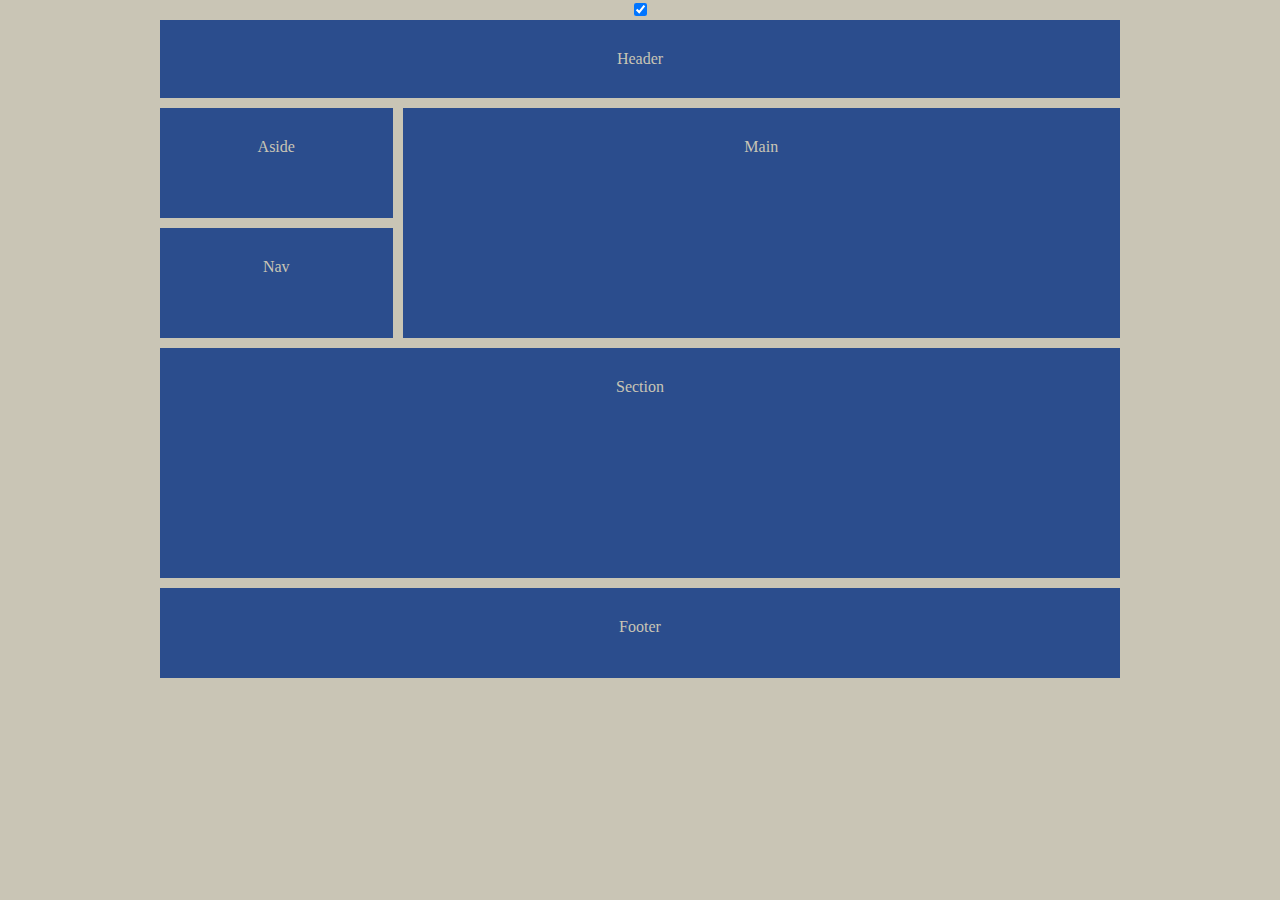
==== grid-12-columns.html @ 3312aeac "initial commit" ====
<!DOCTYPE html>
<html lang="en">
<head>
    <meta charset="UTF-8">
    <meta http-equiv="X-UA-Compatible" content="IE=edge">
    <meta name="viewport" content="width=device-width, initial-scale=1.0">
    <title>CSS GRID 12 columns Grid</title>
    <link rel="stylesheet" href="./css//-12-columns.css">
</head>
<body>

    <input type="checkbox" checked/>

    <div id="content">
        <div id="grid">
            <p></p>
            <p></p>
            <p></p>
            <p></p>
            <p></p>
            <p></p>
            <p></p>
            <p></p>
            <p></p>
            <p></p>
            <p></p>
            <p></p>

            
        </div>
        <header>Header</header>
        <main>Main</main>
        <section>Section</section>
        <aside>Aside</aside>
        <nav>Nav</nav>
        <footer>Footer</footer>
    </div >
    

    
    
</body>
</html>
---- css/-12-columns.css ----
:root{
    --background: #1B3955;
    --foreground: #C9C5B5;
    --navy: #363a57;
    --lapis: #2B4D8D;
    
}
body{
    background-color: var(--foreground);
    color: var(--foreground);
    text-align: center;
    margin: 0;
    padding: 0;
}

#content{
    max-width: 960px;
    margin:0 auto;
    text-align: center;
    
}

#content>*{
    background-color: var(--lapis);
    padding: 30px;
}

#content{
    display: grid;
    grid-template-columns: repeat(12, 1fr);
    grid-gap: 10px;
    position: relative;
}
header{
    grid-column: 1/13;
}
main{
    grid-column: 4/13;
    grid-row: 2/26;
}
aside{
    grid-column: 1/4;
    grid-row: 2/14;
}
nav{
    grid-column: 1/4;
    grid-row: 14/26;

}
section{
    grid-column: 1/13;
    grid-row: 26/50;

}
footer{
    grid-column: 1/13;
    grid-row: 50/60;
}

#grid{
    background-color: rgba(95, 89, 89, 0.151);
    display: grid;
    position:absolute;
    top: 0;
    left: 0;
    grid-template-columns: repeat(12, 1fr);
    grid-auto-rows: minmax(100%, auto);
    width: 100%;
    height: 100%;
    /* background-color: transparent; */
    padding: 0;
    
}
#grid p{
    border: 1px solid wheat;
    opacity: 0.3;

}
input:checked + #content #grid{
    
    /* opacity: 0; */
    display: none;
    
   
    
}
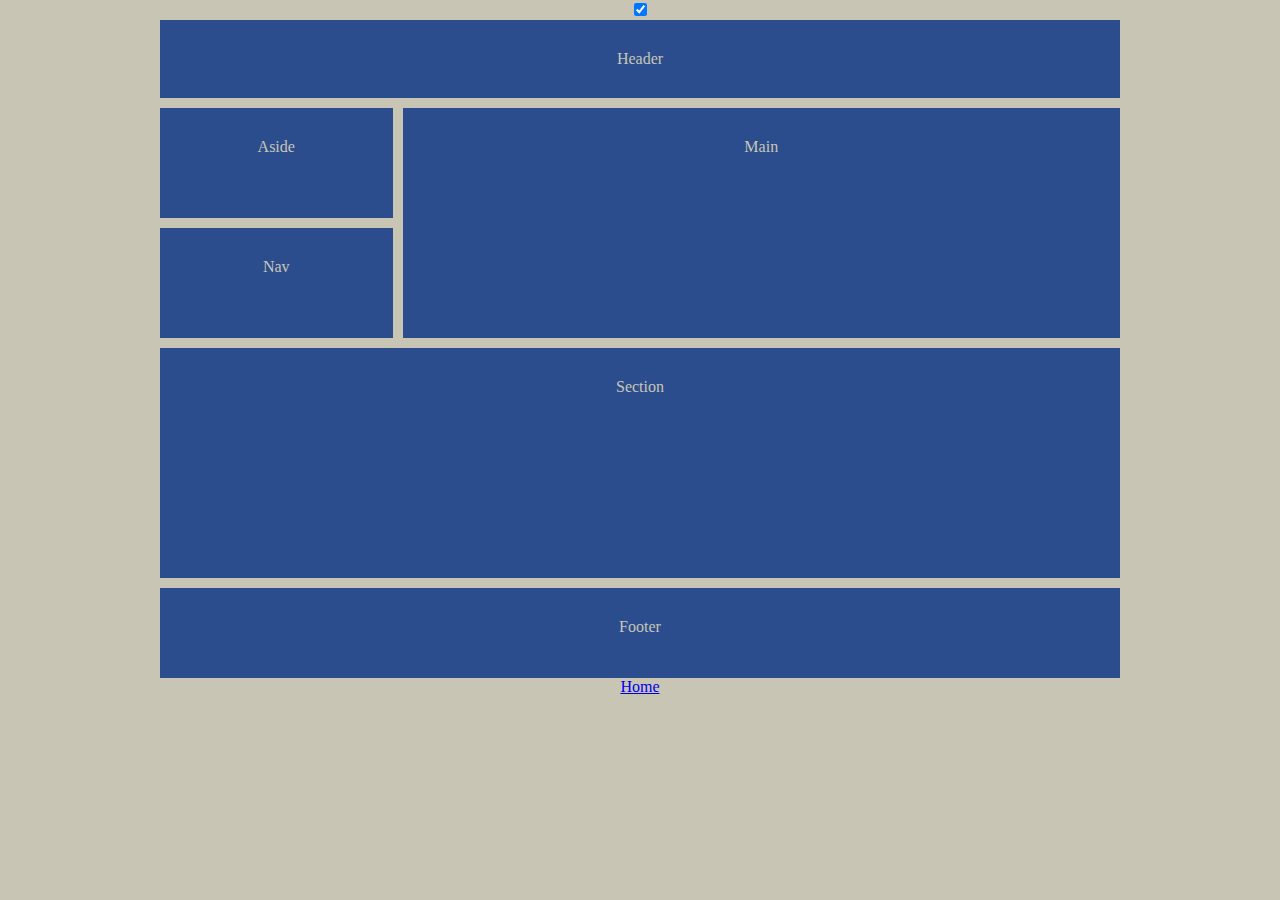
==== commit c261cb6a: "mosaic layout has been added" ====
--- a/grid-12-columns.html
+++ b/grid-12-columns.html
@@ -35,7 +35,7 @@
         <nav>Nav</nav>
         <footer>Footer</footer>
     </div >
-    
+    <a href="./index.html">Home</a>
 
     
     
